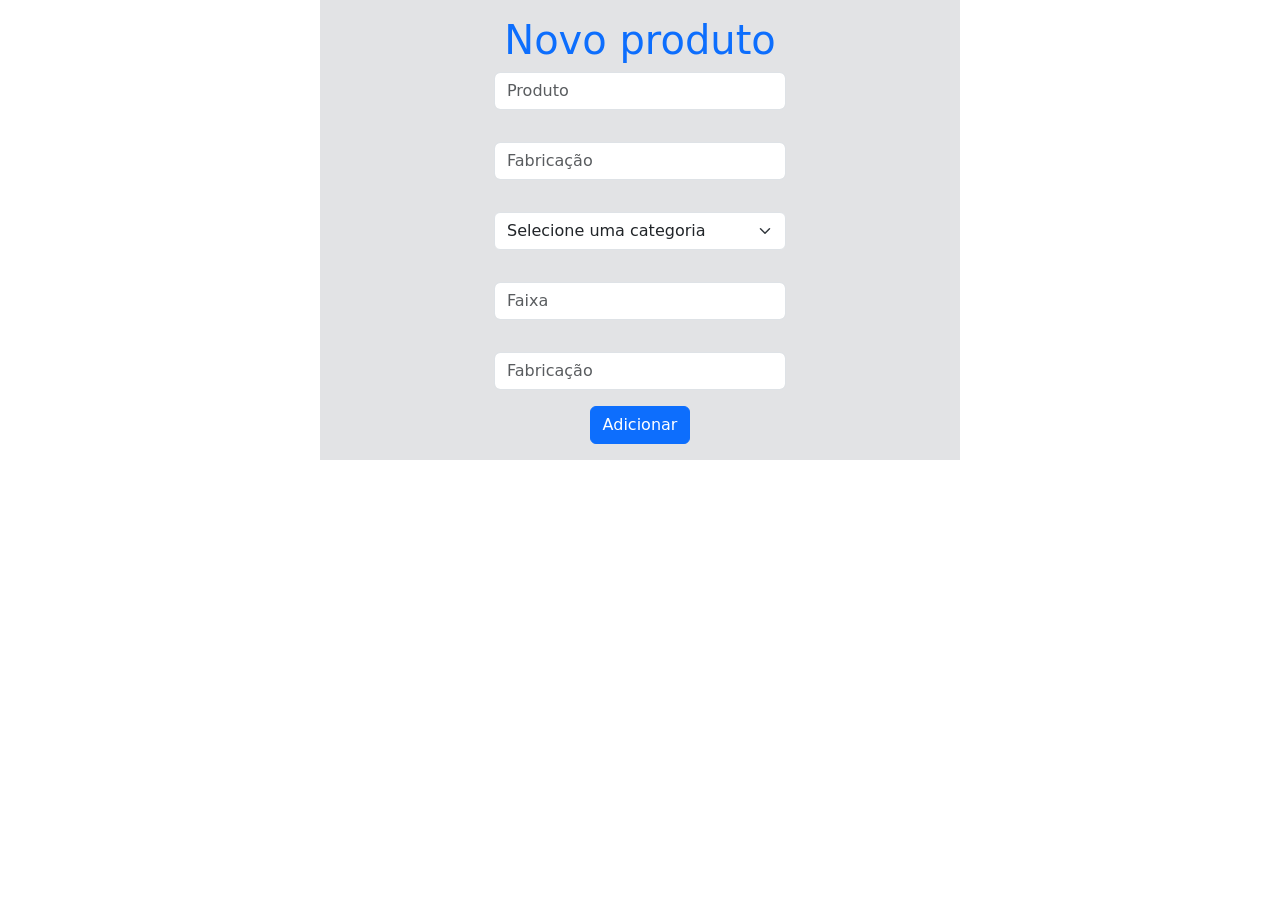
==== src/main/webapp/cadastro.html @ d64d6f8a "Primeiro commit" ====
<!DOCTYPE html>
<html lang="pt-br">
<head>
<meta charset="UTF-8">
<meta name="viewport" content="width=device-width, initial-scale=1.0">
<meta name="description" content="">
<meta name="keywords" content="">
<title>Cadastro</title>
<link rel="shortcut icon" href="img/favicon_fone.png"
	type="image/x-icon">
<link
	href="https://cdn.jsdelivr.net/npm/bootstrap@5.3.8/dist/css/bootstrap.min.css"
	rel="stylesheet">
</head>
<body>
	<div class="container w-50 bg-secondary-subtle text-center py-3">

		<h1 class="text-primary">Novo produto</h1>

		<form class="row g-3 w-50 mx-auto" name="frmProduto" action="insert">

			<div class="mb-3">
				<input type="text" name="nome" class="form-control"
					placeholder="Produto" aria-label="Digite nome do produto" required>
			</div>

			<div class="mb-3">
				<input type="text" name="fab" class="form-control"
					placeholder="Fabricação" aria-label="Digite a fabricação "
					required>
			</div>
			
			<div class="mb-3">
    			<select id="inputState" class="form-select" name="categoria" required>
    				<option value="" selected disabled>Selecione uma categoria</option>
      				<option value="Jogos de Tabuleiro">Jogos de Tabuleiro</option>
      				<option value="Jogos Pedagógicos">Jogos Pedagógicos</option>
      				<option value="Blocos de montar">Blocos de montar</option>
      				<option value="Bonecas">Bonecas</option>
      				<option value="Ar Livre">Ar Livre</option>
      				<option value="Quebra-cabeça">Quebra-cabeça</option>
      				<option value="Cartas">Cartas</option>      				
    			</select>
    		</div>
    		
    		<div class="mb-3">
				<input type="text" name="faixa" class="form-control"
					placeholder="Faixa" aria-label="Digite a faixa Etária "
					required>
			</div>
    		
    		
    		<div class="mb-3">
				<input type="text" name="preco" class="form-control"
					placeholder="Fabricação" aria-label="Digite o preço "
					required>
			</div>
		</form>
		
<button class="btn btn-primary" onclick="validar()">Adicionar
		</button>
	</div>
	<script
		src="https://cdn.jsdelivr.net/npm/@popperjs/core@2.11.8/dist/umd/popper.min.js"></script>
	<script
		src="https://cdn.jsdelivr.net/npm/bootstrap@5.3.8/dist/js/bootstrap.min.js"></script>		
	<script src="scripts/validador.js"></script>
		
</body>
</html>
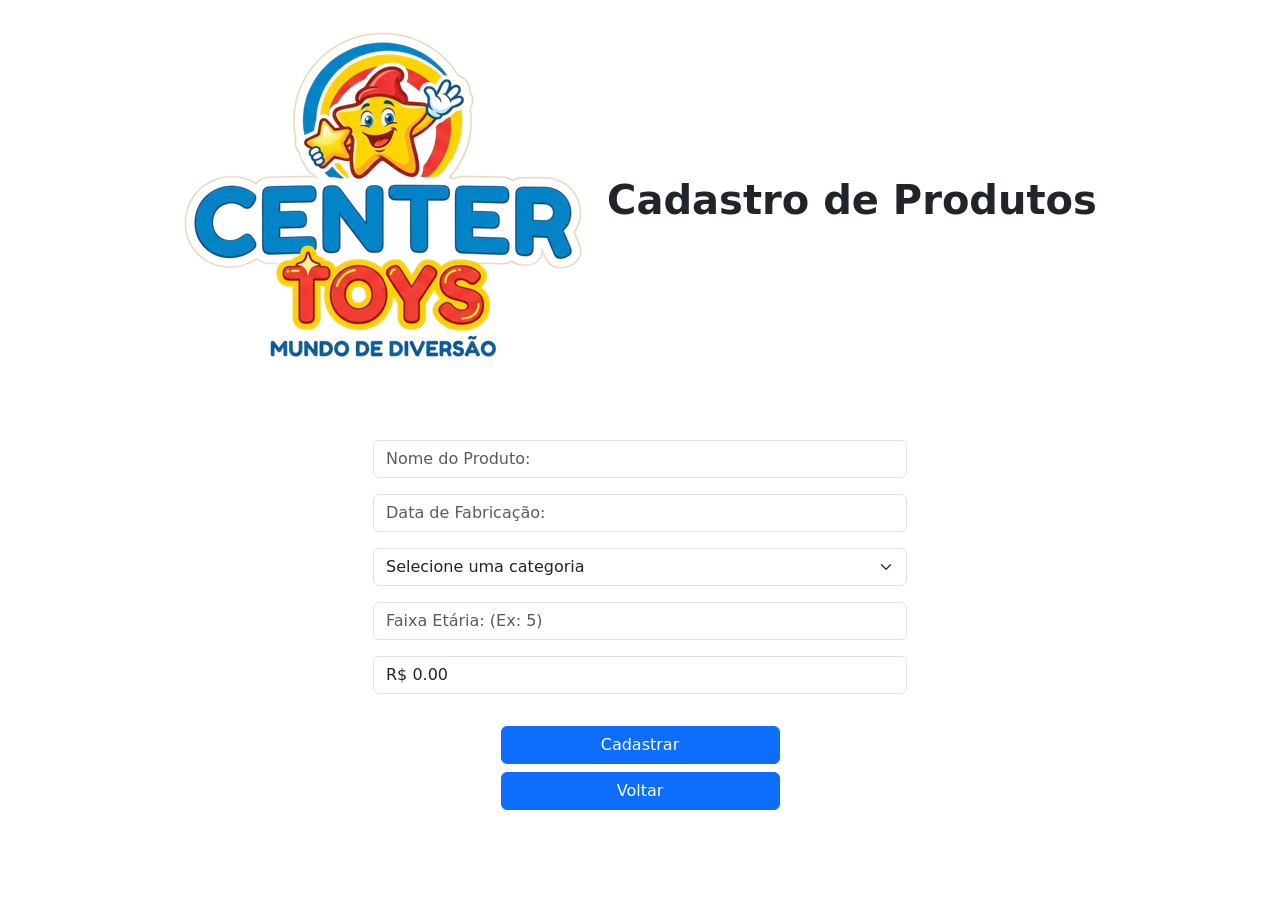
==== commit 0195bbfc: "Atualizacao" ====
--- a/src/main/webapp/cadastro.html
+++ b/src/main/webapp/cadastro.html
@@ -1,70 +1,118 @@
 <!DOCTYPE html>
 <html lang="pt-br">
+
 <head>
+
 <meta charset="UTF-8">
 <meta name="viewport" content="width=device-width, initial-scale=1.0">
+
 <meta name="description" content="">
 <meta name="keywords" content="">
-<title>Cadastro</title>
-<link rel="shortcut icon" href="img/favicon_fone.png"
-	type="image/x-icon">
+
 <link
 	href="https://cdn.jsdelivr.net/npm/bootstrap@5.3.8/dist/css/bootstrap.min.css"
 	rel="stylesheet">
+<link rel="stylesheet" href="/css/style.css">
+
+<link rel="preconnect" href="https://fonts.googleapis.com">
+<link rel="preconnect" href="https://fonts.gstatic.com" crossorigin>
+<link
+	href="https://fonts.googleapis.com/css2?family=Fredoka:wght@300..700&display=swap"
+	rel="stylesheet">
+
+<title>Cadastro</title>
+<link rel="shortcut icon" href="img/logo_personagem.png"
+	type="image/x-icon">
+
 </head>
-<body>
-	<div class="container w-50 bg-secondary-subtle text-center py-3">
 
-		<h1 class="text-primary">Novo produto</h1>
+<body id="interface">
 
-		<form class="row g-3 w-50 mx-auto" name="frmProduto" action="insert">
+	<header
+		class="d-flex flex-column flex-md-row align-items-center justify-content-center mb-4 gap-md-4">
+
+		<img id="logo" src="img/logo.png" alt="Logo Center Toys"
+			class="img-fluid">
+		<h1 class="fw-bold titulo-pagina mb-0" id="titulo-pagina">
+			Cadastro de Produtos</h1>
+
+	</header>
+
+
+	<div class=" container text-center py-3">
+
+		<form class="row mb-3 w-50 mx-auto" name="frmProduto" action="insert">
 
 			<div class="mb-3">
+
 				<input type="text" name="nome" class="form-control"
-					placeholder="Produto" aria-label="Digite nome do produto" required>
+					placeholder="Nome do Produto:" maxlength="50" required>
+
+			</div>
+
+
+			<div class="mb-3">
+
+				<input type="text" name="fab" class="form-control"
+					placeholder="Data de Fabricação:" maxlength="10"
+					oninput="let v=this.value.replace(/\D/g,''); if(v.length>2) v=v.slice(0,2)+'/'+v.slice(2); if(v.length>5) v=v.slice(0,5)+'/'+v.slice(5,9); this.value=v;"
+					required>
+
 			</div>
 
 			<div class="mb-3">
-				<input type="text" name="fab" class="form-control"
-					placeholder="Fabricação" aria-label="Digite a fabricação "
+
+				<select id="inputState" class="form-select" name="categoria"
 					required>
+
+					<option value="" selected disabled>Selecione uma categoria</option>
+					<option value="Jogos de Tabuleiro">Jogos de Tabuleiro</option>
+					<option value="Jogos Pedagógicos">Jogos Pedagógicos</option>
+					<option value="Blocos de montar">Blocos de montar</option>
+					<option value="Bonecas">Bonecas</option>
+					<option value="Ar Livre">Ar Livre</option>
+					<option value="Quebra-cabeça">Quebra-cabeça</option>
+					<option value="Cartas">Cartas</option>
+
+				</select>
+
 			</div>
-			
+
 			<div class="mb-3">
-    			<select id="inputState" class="form-select" name="categoria" required>
-    				<option value="" selected disabled>Selecione uma categoria</option>
-      				<option value="Jogos de Tabuleiro">Jogos de Tabuleiro</option>
-      				<option value="Jogos Pedagógicos">Jogos Pedagógicos</option>
-      				<option value="Blocos de montar">Blocos de montar</option>
-      				<option value="Bonecas">Bonecas</option>
-      				<option value="Ar Livre">Ar Livre</option>
-      				<option value="Quebra-cabeça">Quebra-cabeça</option>
-      				<option value="Cartas">Cartas</option>      				
-    			</select>
-    		</div>
-    		
-    		<div class="mb-3">
+
 				<input type="text" name="faixa" class="form-control"
-					placeholder="Faixa" aria-label="Digite a faixa Etária "
+					placeholder="Faixa Etária: (Ex: 5)"
+					onfocus="this.value = this.value.replace(' anos', '')"
+					onblur="if(this.value && !this.value.includes(' anos')) this.value += ' anos'"
 					required>
+
 			</div>
-    		
-    		
-    		<div class="mb-3">
-				<input type="text" name="preco" class="form-control"
-					placeholder="Fabricação" aria-label="Digite o preço "
+
+
+			<div class="mb-3">
+
+				<input type="text" name="preco" class="form-control" value="R$ 0.00"
+					oninput="this.value = (Number(this.value.replace(/\D/g, '')) / 100).toLocaleString('pt-BR', { style: 'currency', currency: 'BRL' })"
 					required>
+
 			</div>
+
 		</form>
-		
-<button class="btn btn-primary" onclick="validar()">Adicionar
-		</button>
+
+		<div class="d-grid gap-2 col-3 mx-auto">
+
+			<a class="btn btn-primary" id="botaoAzul" type="button"
+				onclick="validar()"> Cadastrar </a> <a class="btn btn-primary"
+				id="botaoVermelho" type="button" href="main"> Voltar </a>
+
+		</div>
+
 	</div>
+
 	<script
-		src="https://cdn.jsdelivr.net/npm/@popperjs/core@2.11.8/dist/umd/popper.min.js"></script>
-	<script
-		src="https://cdn.jsdelivr.net/npm/bootstrap@5.3.8/dist/js/bootstrap.min.js"></script>		
+		src="https://cdn.jsdelivr.net/npm/bootstrap@5.3.8/dist/js/bootstrap.min.js"></script>
 	<script src="scripts/validador.js"></script>
-		
+
 </body>
+
 </html>
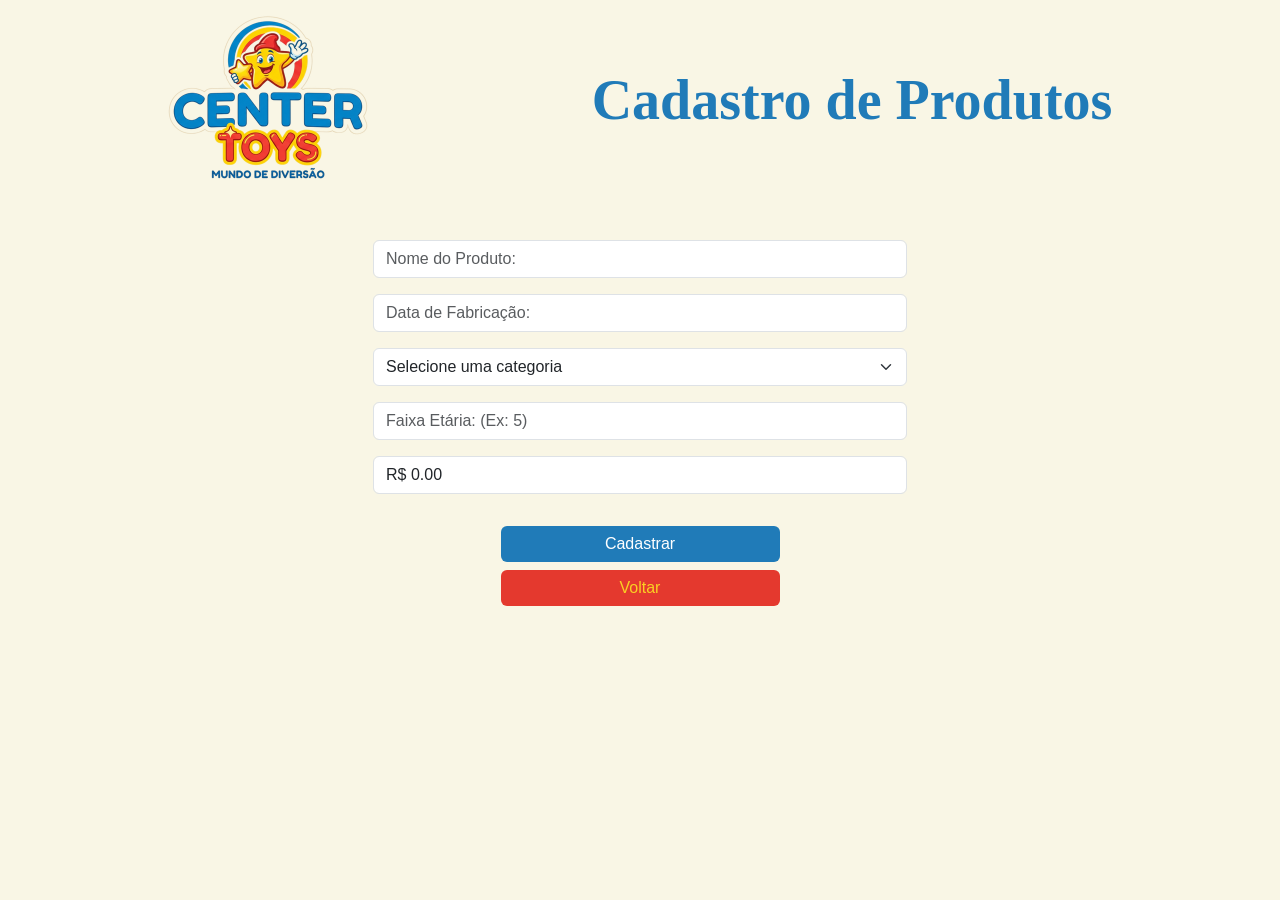
==== commit f9f22797: "Atualizando centertoy" ====
--- a/src/main/webapp/cadastro.html
+++ b/src/main/webapp/cadastro.html
@@ -12,7 +12,7 @@
 <link
 	href="https://cdn.jsdelivr.net/npm/bootstrap@5.3.8/dist/css/bootstrap.min.css"
 	rel="stylesheet">
-<link rel="stylesheet" href="/css/style.css">
+<link rel="stylesheet" href="css/style.css">
 
 <link rel="preconnect" href="https://fonts.googleapis.com">
 <link rel="preconnect" href="https://fonts.gstatic.com" crossorigin>
--- a/src/main/webapp/css/style.css
+++ b/src/main/webapp/css/style.css
@@ -0,0 +1,160 @@
+:root {
+
+    --amareloClaro: #f9f6e5;
+    --azure: #207bb8;
+    --amarelo: #facf23;
+    --preto: #000000;
+    --branco: #ffffff;
+    --verde: #00bf63;
+    --vermelho: #e4392e;
+
+}
+
+#interface {
+
+    background-color: var(--amareloClaro);
+    font-family: "Fredoka", sans-serif;
+
+}
+
+#logo {
+
+    max-width: 300px; /* Limita o tamanho da logo em telas grandes, mas mantém responsivo */
+    height: auto;
+
+}
+
+.titulo-pagina {
+
+    color: var(--azure);
+    font-family: "Fredoka";
+
+}
+
+.txt-index{
+
+    color: var(--vermelho);
+
+}
+
+/* Estilo do container da tabela para destacar do fundo */
+.border-tabela {
+
+    border: 2px solid var(--amarelo);
+
+}
+
+/* Força a fonte na tabela do Bootstrap */
+.table {
+
+    font-family: "Fredoka", sans-serif;
+
+}
+
+.table th {
+
+    color: var(--azure);
+    font-weight: 600;
+
+}
+
+@media (max-width: 767px) {
+
+    #logo {
+
+        margin-bottom: 1rem;
+
+    }
+
+}
+
+/* Desktop: Logo e Título lado a lado perfeitamente alinhados */
+@media (min-width: 768px) {
+
+    #logo {
+
+        max-width: 200px;
+        margin-bottom: 0;
+        margin-right: 200px;
+
+    }
+
+    #logo-index {
+
+        max-width: 200px;
+        margin-bottom: 0;
+
+    }
+    
+    .titulo-pagina {
+
+        display: flex;
+        align-items: center;
+        line-height: 1;
+        font-size: 3.5rem;
+
+    }
+
+    .titulo-pagina-index {
+
+        color: var(--azure);
+        align-items: center;
+        line-height: 1;
+        font-size: 4rem;
+        margin-top: 20px;
+        text-align: center;
+
+    }
+
+}
+
+/* Efeito de hover suave para todos os botões */
+.btn {
+
+    transition: transform 0.2s ease, filter 0.2s ease;
+
+}
+
+.btn:hover {
+
+    transform: scale(1.03);
+    filter: brightness(0.95);
+
+}
+
+/* Identificadores dos Botões */
+#botaoAzul {
+
+    background-color: var(--azure);
+    color: var(--branco);
+    font-size: 1rem;
+    border: none;
+
+}
+
+#botaoAmarelo {
+
+    background-color: var(--amarelo);
+    color: var(--azure);
+    font-size: 1rem;
+    border: none;
+
+}
+
+#botaoVermelho {
+
+    background-color: var(--vermelho);
+    color: var(--amarelo);
+    font-size: 1rem;
+    border: none;
+
+}
+
+#botaoVerde {
+
+    background-color: var(--verde);
+    color: var(--amarelo);
+    font-size: 1rem;
+    border: none;
+
+}
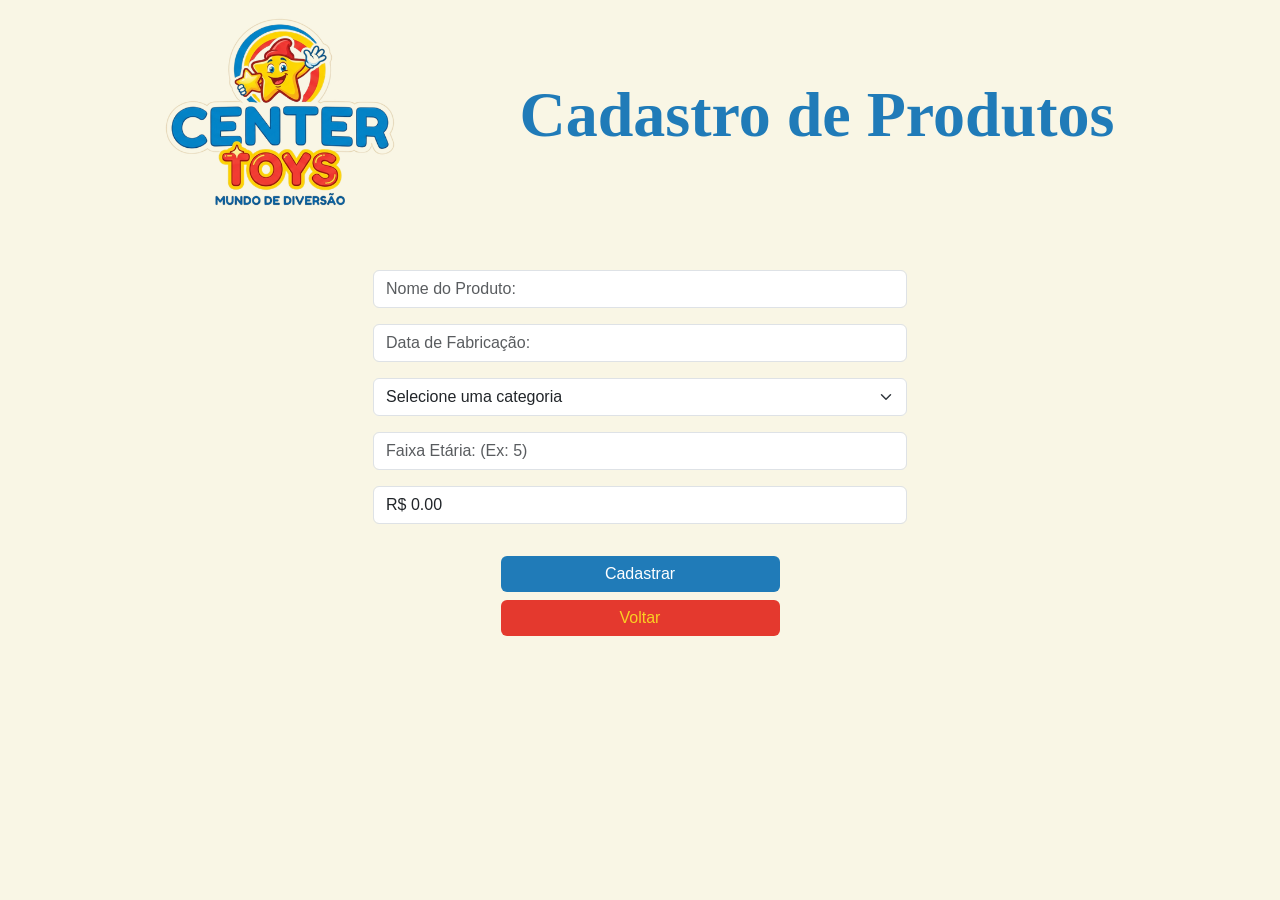
==== commit 124b2f1e: "Atualização" ====
--- a/src/main/webapp/cadastro.html
+++ b/src/main/webapp/cadastro.html
@@ -41,11 +41,11 @@
 
 	<div class=" container text-center py-3">
 
-		<form class="row mb-3 w-50 mx-auto" name="frmProduto" action="insert">
+		<form class="row mb-3 w-50 mx-auto" name="frmProduto"  action="insert">
 
 			<div class="mb-3">
 
-				<input type="text" name="nome" class="form-control"
+				<input type="text" name="nome" class="form-control border-tabela"
 					placeholder="Nome do Produto:" maxlength="50" required>
 
 			</div>
@@ -53,16 +53,17 @@
 
 			<div class="mb-3">
 
-				<input type="text" name="fab" class="form-control"
-					placeholder="Data de Fabricação:" maxlength="10"
-					oninput="let v=this.value.replace(/\D/g,''); if(v.length>2) v=v.slice(0,2)+'/'+v.slice(2); if(v.length>5) v=v.slice(0,5)+'/'+v.slice(5,9); this.value=v;"
-					required>
+				<input type="text" name="fab" class="form-control border-tabela"
+					placeholder="Data de Fabricação:" id="fab">
+					<!--  maxlength="10"-->
+					<!--oninput=  "let v=this.value.replace(/\D/g,''); if(v.length>2) v=v.slice(0,2)+'/'+v.slice(2); if(v.length>5) v=v.slice(0,5)+'/'+v.slice(5,9); this.value=v;"
+					required-->
 
 			</div>
 
 			<div class="mb-3">
 
-				<select id="inputState" class="form-select" name="categoria"
+				<select id="inputState" class="form-select border-tabela" name="categoria"
 					required>
 
 					<option value="" selected disabled>Selecione uma categoria</option>
@@ -80,7 +81,7 @@
 
 			<div class="mb-3">
 
-				<input type="text" name="faixa" class="form-control"
+				<input type="text" name="faixa" class="form-control border-tabela"
 					placeholder="Faixa Etária: (Ex: 5)"
 					onfocus="this.value = this.value.replace(' anos', '')"
 					onblur="if(this.value && !this.value.includes(' anos')) this.value += ' anos'"
@@ -91,7 +92,7 @@
 
 			<div class="mb-3">
 
-				<input type="text" name="preco" class="form-control" value="R$ 0.00"
+				<input type="text" name="preco" class="form-control border-tabela" value="R$ 0.00"
 					oninput="this.value = (Number(this.value.replace(/\D/g, '')) / 100).toLocaleString('pt-BR', { style: 'currency', currency: 'BRL' })"
 					required>
 
@@ -101,8 +102,9 @@
 
 		<div class="d-grid gap-2 col-3 mx-auto">
 
-			<a class="btn btn-primary" id="botaoAzul" type="button"
-				onclick="validar()"> Cadastrar </a> <a class="btn btn-primary"
+			<button class="btn btn-primary" id="botaoAzul" type="button"
+				onclick="validar()"> Cadastrar </button> 
+				<a class="btn btn-primary"
 				id="botaoVermelho" type="button" href="main"> Voltar </a>
 
 		</div>
--- a/src/main/webapp/css/style.css
+++ b/src/main/webapp/css/style.css
@@ -19,7 +19,7 @@
 
 #logo {
 
-    max-width: 300px; /* Limita o tamanho da logo em telas grandes, mas mantém responsivo */
+    max-width: 300px;
     height: auto;
 
 }
@@ -28,23 +28,22 @@
 
     color: var(--azure);
     font-family: "Fredoka";
+    text-align: center;
 
 }
 
-.txt-index{
+.txt-index {
 
     color: var(--vermelho);
 
 }
 
-/* Estilo do container da tabela para destacar do fundo */
-.border-tabela {
+.bordas {
 
     border: 2px solid var(--amarelo);
 
 }
 
-/* Força a fonte na tabela do Bootstrap */
 .table {
 
     font-family: "Fredoka", sans-serif;
@@ -58,103 +57,131 @@
 
 }
 
-@media (max-width: 767px) {
+/* --- RESPONSIVIDADE --- */
+
+/* SMARTPHONE PORTRAIT */
+@media (max-width: 575px) {
 
     #logo {
 
+        max-width: 150px;
         margin-bottom: 1rem;
+
+    }
+    .titulo-pagina {
+
+        font-size: 2.2rem;
+
+    }
+
+    .titulo-pagina-index {
+
+        font-size: 3rem;
+        color: var(--azure);
 
     }
 
 }
 
-/* Desktop: Logo e Título lado a lado perfeitamente alinhados */
-@media (min-width: 768px) {
-
+/* TABLET (PORTRAIT & LANDSCAPE) & SMARTPHONE LANDSCAPE */
+@media (min-width: 576px) and (max-width: 1199px) {
+    
     #logo {
 
-        max-width: 200px;
-        margin-bottom: 0;
-        margin-right: 200px;
-
-    }
-
-    #logo-index {
-
-        max-width: 200px;
+        max-width: 180px; 
         margin-bottom: 0;
 
     }
-    
     .titulo-pagina {
 
+        font-size: 2.8rem;
         display: flex;
         align-items: center;
         line-height: 1;
-        font-size: 3.5rem;
+        margin-left: 100px;
 
     }
 
     .titulo-pagina-index {
 
+        font-size: 3rem;
         color: var(--azure);
-        align-items: center;
-        line-height: 1;
-        font-size: 4rem;
-        margin-top: 20px;
-        text-align: center;
 
     }
 
 }
 
-/* Efeito de hover suave para todos os botões */
-.btn {
+/* DESKTOP */
+@media (min-width: 1200px) {
 
-    transition: transform 0.2s ease, filter 0.2s ease;
+    #logo {
+
+        max-width: 230px;
+        margin-bottom: 0;
+
+    }
+
+    .titulo-pagina {
+
+        font-size: 4rem;
+        display: flex;
+        align-items: center;
+        line-height: 1;
+        margin-left: 100px;
+
+    }
+
+    .titulo-pagina-index {
+
+        font-size: 3rem;
+        color: var(--azure);
+
+    }
 
 }
 
+/* BUTTONS */
+.btn {
+    transition: transform 0.2s ease, filter 0.2s ease;
+}
+
 .btn:hover {
-
     transform: scale(1.03);
     filter: brightness(0.95);
+}
+
+#botaoAzul { 
+    
+    background-color: var(--azure); 
+    color: var(--branco); 
+    font-size: 1rem; 
+    border: none; 
 
 }
 
-/* Identificadores dos Botões */
-#botaoAzul {
-
-    background-color: var(--azure);
-    color: var(--branco);
-    font-size: 1rem;
-    border: none;
+#botaoAmarelo { 
+    
+    background-color: var(--amarelo); 
+    color: var(--azure); 
+    font-size: 1rem; 
+    border: none; 
 
 }
 
-#botaoAmarelo {
-
-    background-color: var(--amarelo);
-    color: var(--azure);
-    font-size: 1rem;
-    border: none;
+#botaoVermelho { 
+    
+    background-color: var(--vermelho); 
+    color: var(--amarelo); 
+    font-size: 1rem; 
+    border: none; 
 
 }
 
-#botaoVermelho {
-
-    background-color: var(--vermelho);
-    color: var(--amarelo);
-    font-size: 1rem;
-    border: none;
-
-}
-
-#botaoVerde {
-
-    background-color: var(--verde);
-    color: var(--amarelo);
-    font-size: 1rem;
-    border: none;
+#botaoVerde { 
+    
+    background-color: var(--verde); 
+    color: var(--amarelo); 
+    font-size: 1rem; 
+    border: none; 
 
 }
